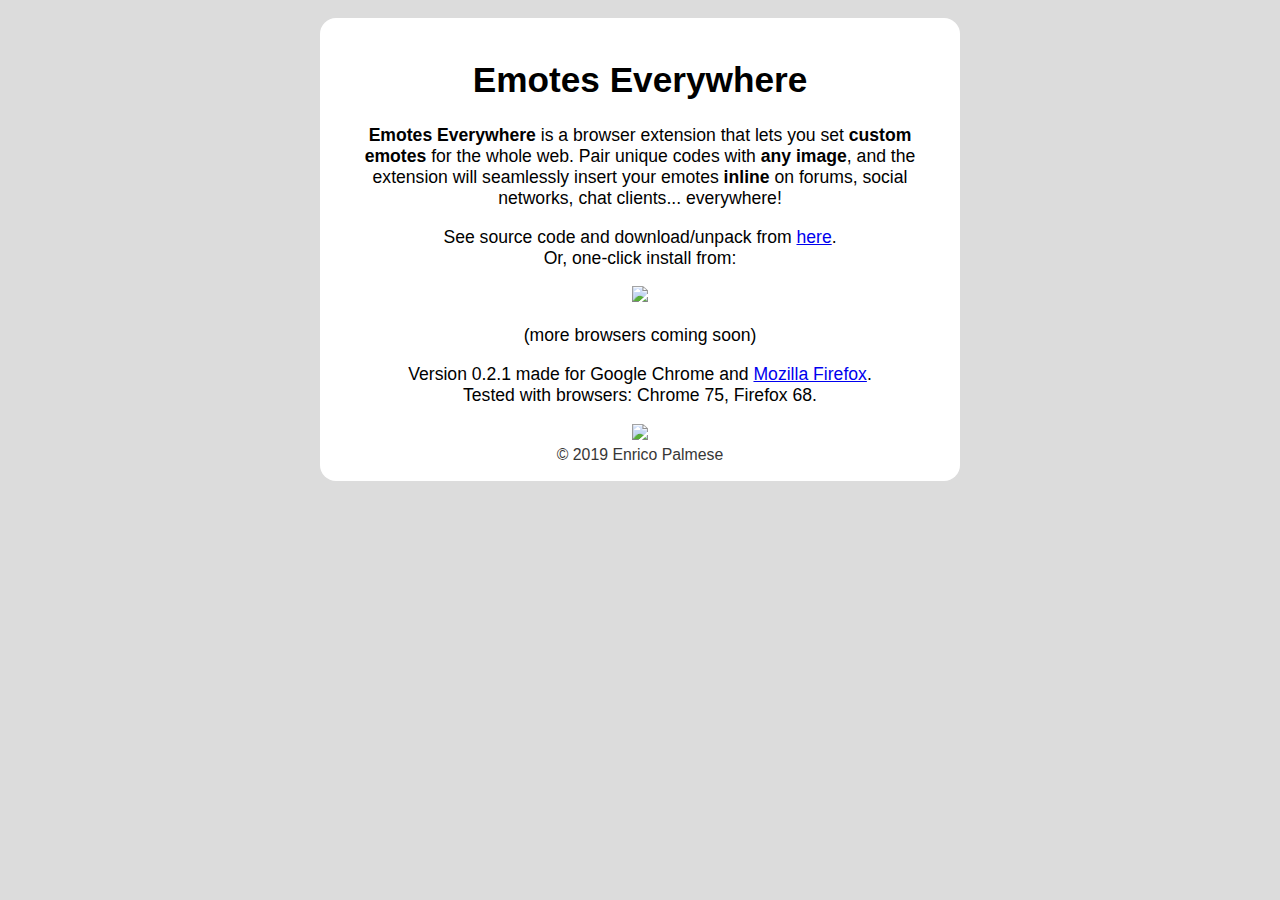
==== index.html @ 5a8508fe "Add Firefox install link to home page" ====
<!DOCTYPE html>
<html lang="en">

<head>
    <title>Emotes Everywhere</title>
    <meta charset="UTF-8">
    <meta name="viewport" content="width=device-width, initial-scale=1.0">
    <meta name="description" content="Browser extension for custom emotes on any site.">
    <link rel="stylesheet" href="style.css" type="text/css">
    <link rel="icon" type="image/x-icon" href="favicon.ico">
</head>

<body>
    <div id="content">
        <h1>Emotes Everywhere</h1>
        <p>
            <b>Emotes Everywhere</b> is a browser extension that lets you set <b>custom emotes</b> for the whole web.
            Pair unique codes with <b>any image</b>, and the extension will seamlessly insert your emotes <b>inline</b> on
            forums, social networks, chat clients... everywhere!
        </p>
        <p>See source code and download/unpack from <a href="https://github.com/epalmese/emotes-everywhere">here</a>.<br>Or, one-click install from:</p>
        <div>
            <a href="https://addons.mozilla.org/en-US/firefox/addon/emotes-everywhere/"><img class="logo" src="https://www.mozilla.org/media/img/logos/firefox/logo-quantum.9c5e96634f92.png"></a>
        </div>
        <p>(more browsers coming soon)</p>
        <p>Version 0.2.1 made for Google Chrome and <a href="https://addons.mozilla.org/en-US/firefox/addon/emotes-everywhere/">Mozilla Firefox</a>.<br>Tested with browsers: Chrome 75, Firefox 68.</p>
        <img src="chrome/icons/128.png">
        <div id="footer">&#169; 2019 Enrico Palmese</div>
    </div>
</body>

</html>
---- style.css ----
body {
    font-family: Arial, Helvetica, sans-serif;
    font-size: 110%;
    margin: 0;
    line-height: 1.2;
    word-wrap: break-word;
    background: rgb(220, 220, 220);
}
#content {
    box-sizing: border-box;
    margin: 1em auto;
    padding: 1em;
    width: 50%;
    min-width: 550px;
    background-color: rgb(255, 255, 255);
    text-align: center;
    border-radius: 16px;
}
.logo {
    height: 2.5em;
}
#footer {
    font-size: 90%;
    color: rgb(55, 55, 55);
}
@media screen and (max-width: 550px) {
    #content {
        width: 99%;
        min-width: 300px;
    }
}
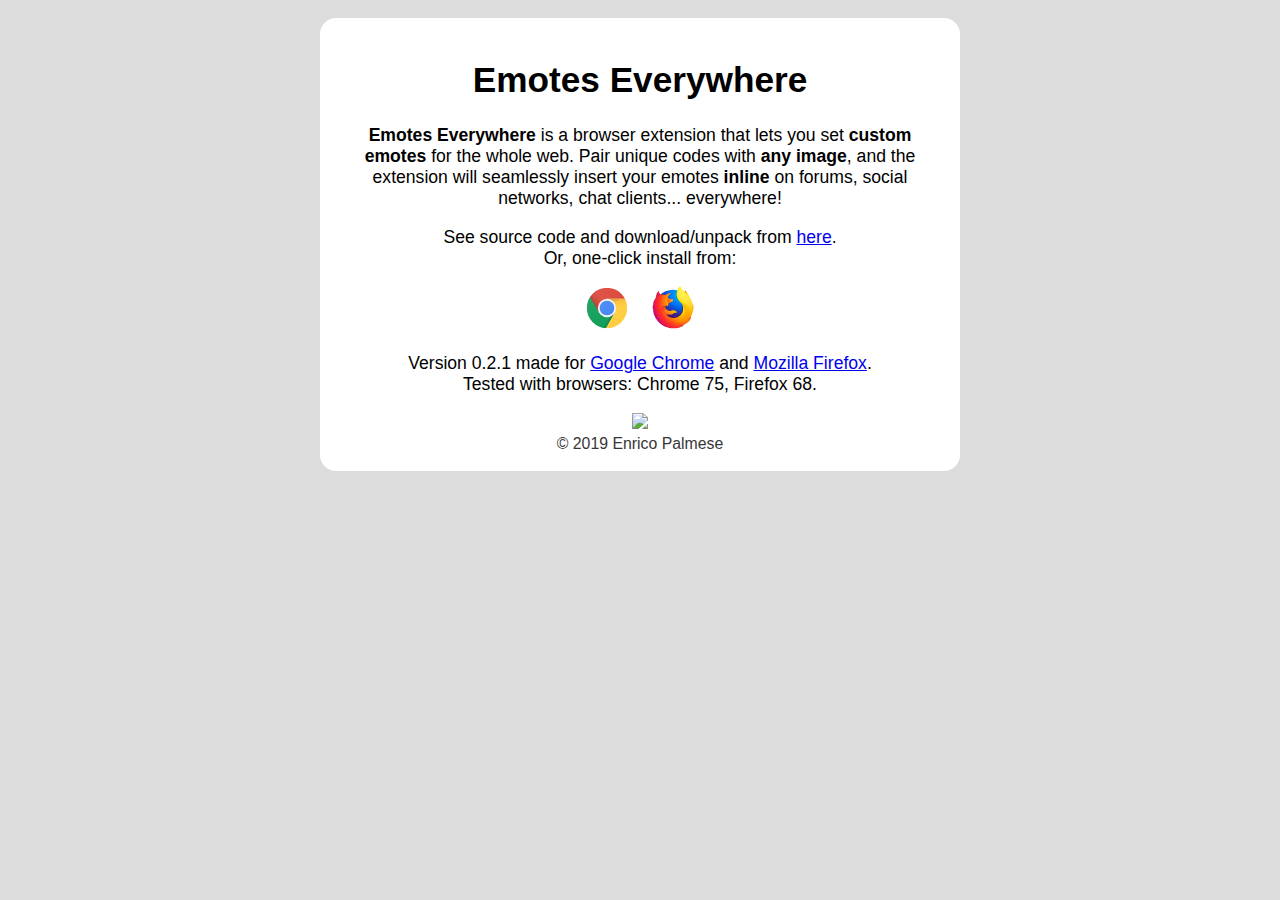
==== commit d5897825: "Add Chrome install link to home page" ====
--- a/index.html
+++ b/index.html
@@ -20,10 +20,10 @@
         </p>
         <p>See source code and download/unpack from <a href="https://github.com/epalmese/emotes-everywhere">here</a>.<br>Or, one-click install from:</p>
         <div>
-            <a href="https://addons.mozilla.org/en-US/firefox/addon/emotes-everywhere/"><img class="logo" src="https://www.mozilla.org/media/img/logos/firefox/logo-quantum.9c5e96634f92.png"></a>
+            <a href="https://chrome.google.com/webstore/detail/emotes-everywhere/fmnokfpcldjdaaajddjmkjknbkamdknl"><img class="icon" src="site/chrome-icon.svg"></a>
+            <a href="https://addons.mozilla.org/en-US/firefox/addon/emotes-everywhere/"><img class="icon" src="site/firefox-icon.svg"></a>
         </div>
-        <p>(more browsers coming soon)</p>
-        <p>Version 0.2.1 made for Google Chrome and <a href="https://addons.mozilla.org/en-US/firefox/addon/emotes-everywhere/">Mozilla Firefox</a>.<br>Tested with browsers: Chrome 75, Firefox 68.</p>
+        <p>Version 0.2.1 made for <a href="https://chrome.google.com/webstore/detail/emotes-everywhere/fmnokfpcldjdaaajddjmkjknbkamdknl">Google Chrome</a> and <a href="https://addons.mozilla.org/en-US/firefox/addon/emotes-everywhere/">Mozilla Firefox</a>.<br>Tested with browsers: Chrome 75, Firefox 68.</p>
         <img src="chrome/icons/128.png">
         <div id="footer">&#169; 2019 Enrico Palmese</div>
     </div>
--- a/style.css
+++ b/style.css
@@ -16,8 +16,9 @@
     text-align: center;
     border-radius: 16px;
 }
-.logo {
+.icon {
     height: 2.5em;
+    margin: 0 0.5em;
 }
 #footer {
     font-size: 90%;
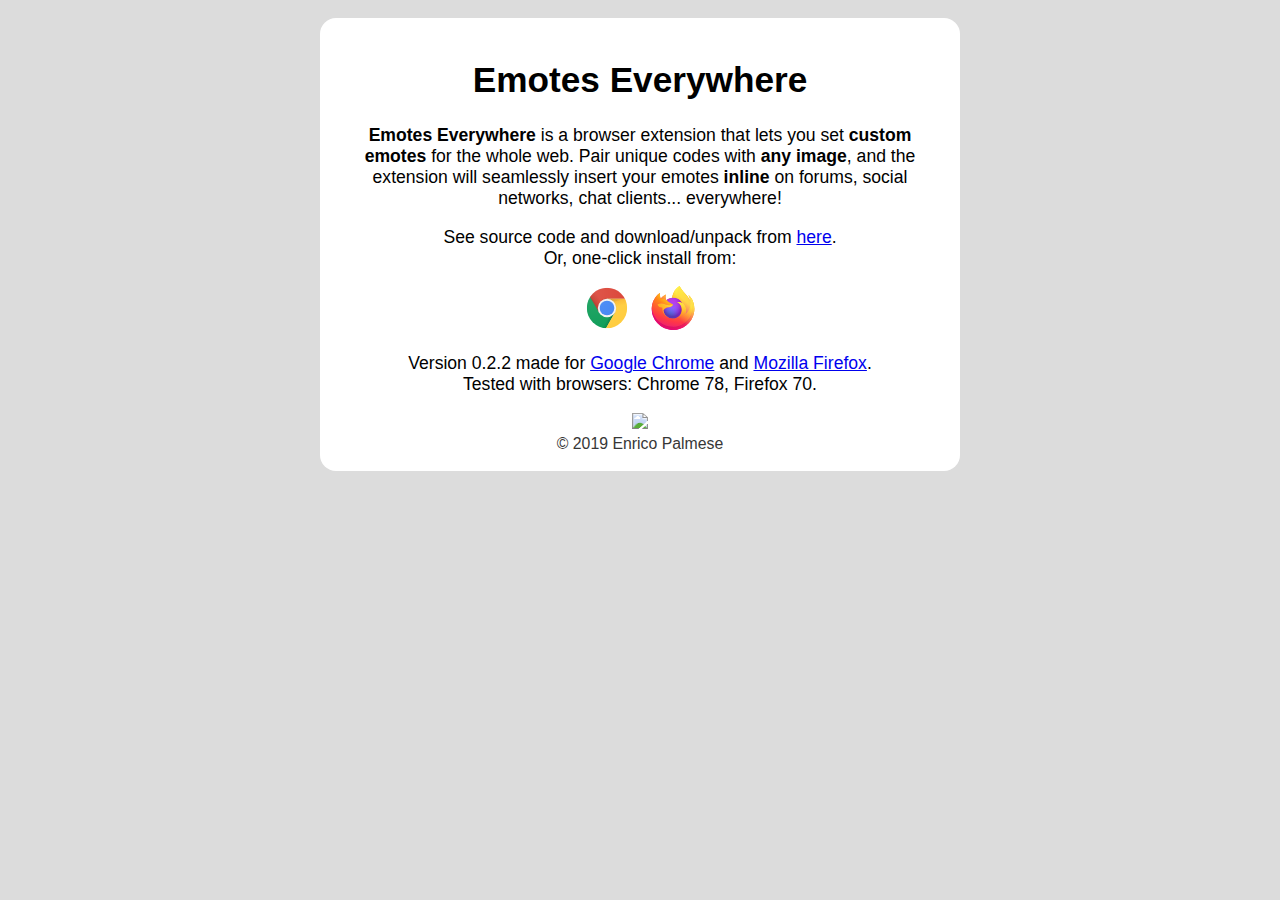
==== commit 0260fb52: "Add version 0.2.2 source" ====
--- a/index.html
+++ b/index.html
@@ -23,7 +23,7 @@
             <a href="https://chrome.google.com/webstore/detail/emotes-everywhere/fmnokfpcldjdaaajddjmkjknbkamdknl"><img class="icon" src="site/chrome-icon.svg"></a>
             <a href="https://addons.mozilla.org/en-US/firefox/addon/emotes-everywhere/"><img class="icon" src="site/firefox-icon.svg"></a>
         </div>
-        <p>Version 0.2.1 made for <a href="https://chrome.google.com/webstore/detail/emotes-everywhere/fmnokfpcldjdaaajddjmkjknbkamdknl">Google Chrome</a> and <a href="https://addons.mozilla.org/en-US/firefox/addon/emotes-everywhere/">Mozilla Firefox</a>.<br>Tested with browsers: Chrome 75, Firefox 68.</p>
+        <p>Version 0.2.2 made for <a href="https://chrome.google.com/webstore/detail/emotes-everywhere/fmnokfpcldjdaaajddjmkjknbkamdknl">Google Chrome</a> and <a href="https://addons.mozilla.org/en-US/firefox/addon/emotes-everywhere/">Mozilla Firefox</a>.<br>Tested with browsers: Chrome 78, Firefox 70.</p>
         <img src="chrome/icons/128.png">
         <div id="footer">&#169; 2019 Enrico Palmese</div>
     </div>
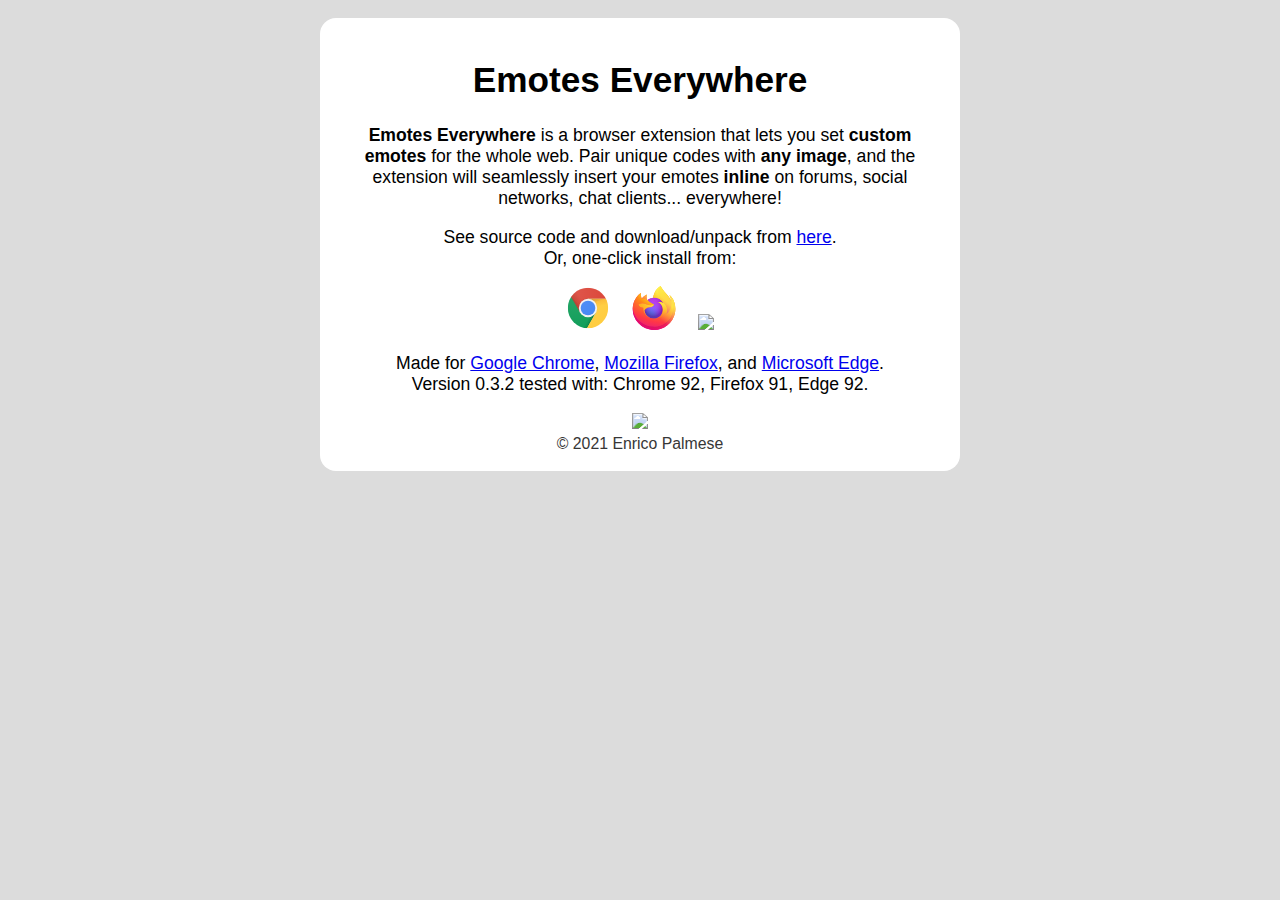
==== commit 761de1ea: "Add version 0.3.2 source" ====
--- a/index.html
+++ b/index.html
@@ -22,10 +22,14 @@
         <div>
             <a href="https://chrome.google.com/webstore/detail/emotes-everywhere/fmnokfpcldjdaaajddjmkjknbkamdknl"><img class="icon" src="site/chrome-icon.svg"></a>
             <a href="https://addons.mozilla.org/en-US/firefox/addon/emotes-everywhere/"><img class="icon" src="site/firefox-icon.svg"></a>
+            <a href="https://microsoftedge.microsoft.com/addons/detail/gpmkocmnoammanndmjajfipoaoadijol"><img class="icon" src="site/edge-icon.svg"></a>
         </div>
-        <p>Version 0.2.2 made for <a href="https://chrome.google.com/webstore/detail/emotes-everywhere/fmnokfpcldjdaaajddjmkjknbkamdknl">Google Chrome</a> and <a href="https://addons.mozilla.org/en-US/firefox/addon/emotes-everywhere/">Mozilla Firefox</a>.<br>Tested with browsers: Chrome 78, Firefox 70.</p>
+        <p>
+            Made for <a href="https://chrome.google.com/webstore/detail/emotes-everywhere/fmnokfpcldjdaaajddjmkjknbkamdknl">Google Chrome</a>, <a href="https://addons.mozilla.org/en-US/firefox/addon/emotes-everywhere/">Mozilla Firefox</a>, and <a href="https://microsoftedge.microsoft.com/addons/detail/gpmkocmnoammanndmjajfipoaoadijol">Microsoft Edge</a>.<br>
+            Version 0.3.2 tested with: Chrome 92, Firefox 91, Edge 92.
+        </p>
         <img src="chrome/icons/128.png">
-        <div id="footer">&#169; 2019 Enrico Palmese</div>
+        <div id="footer">&#169; 2021 Enrico Palmese</div>
     </div>
 </body>
 
